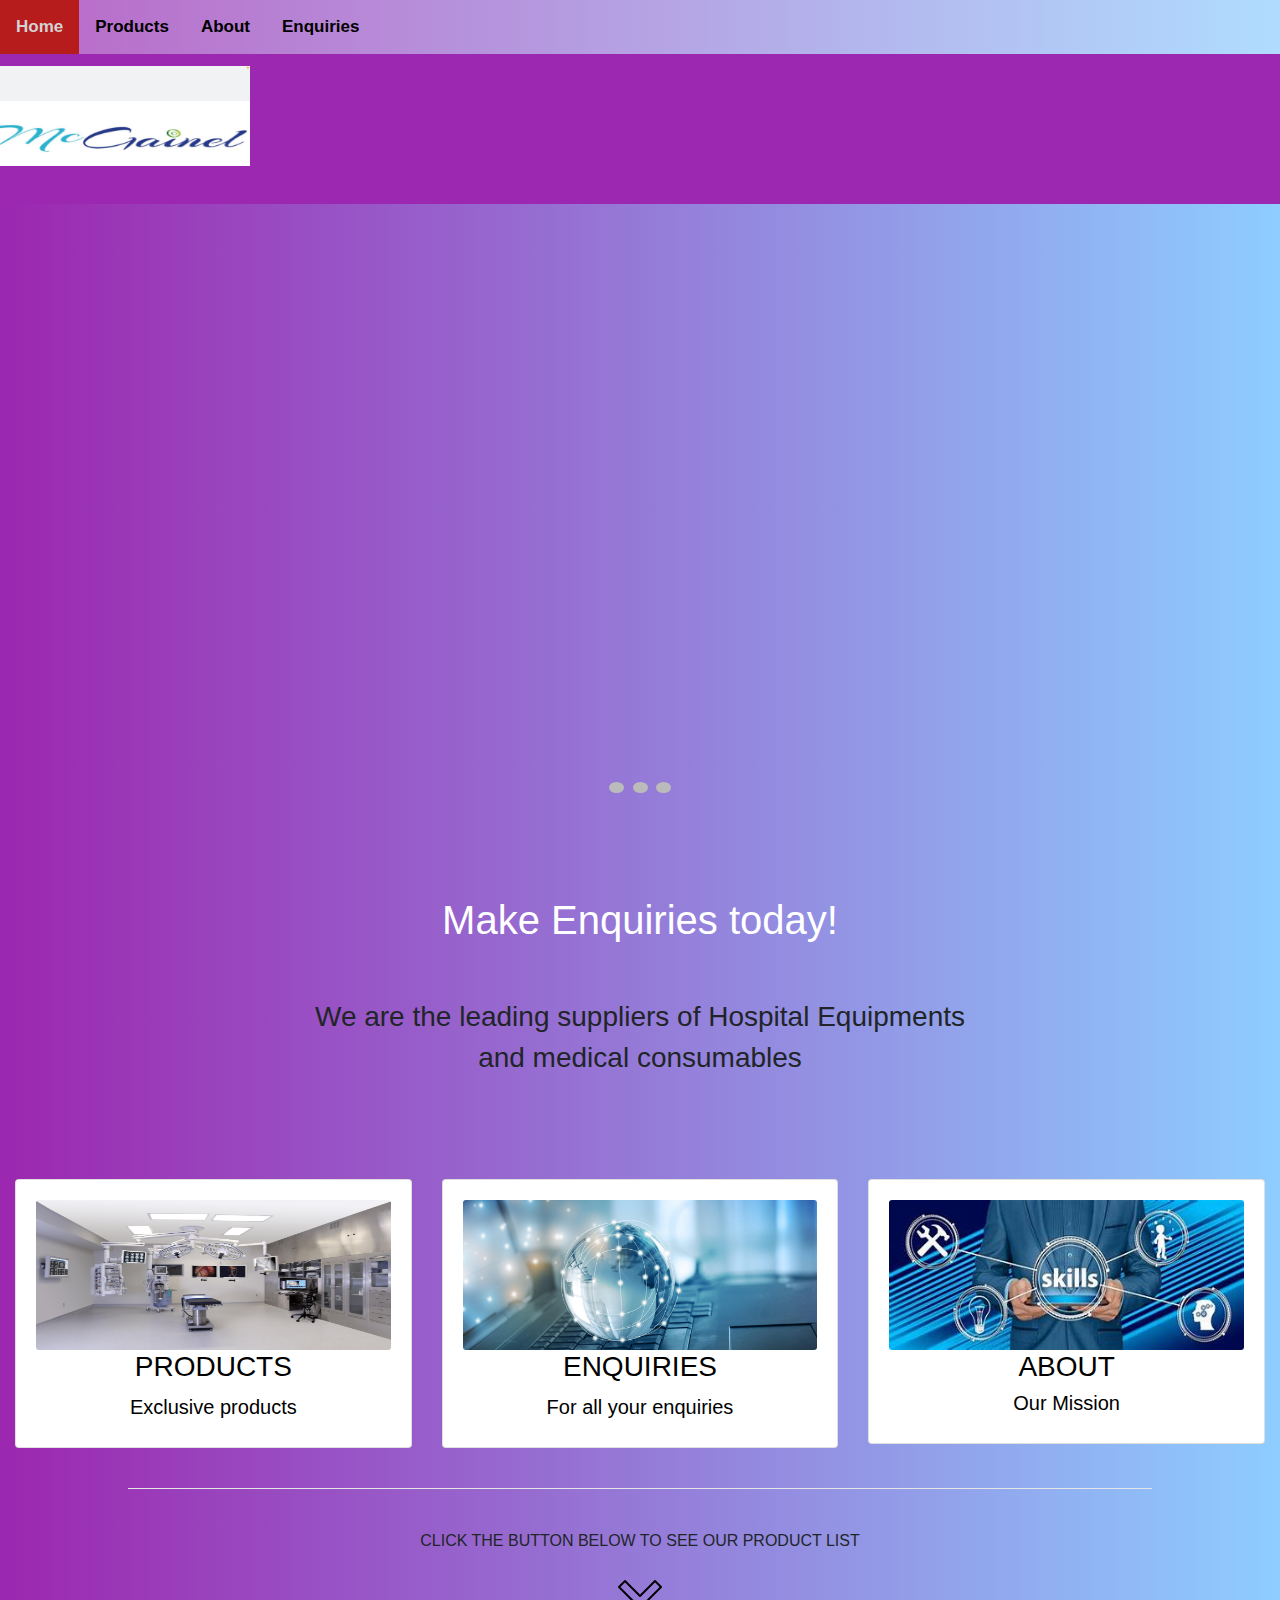
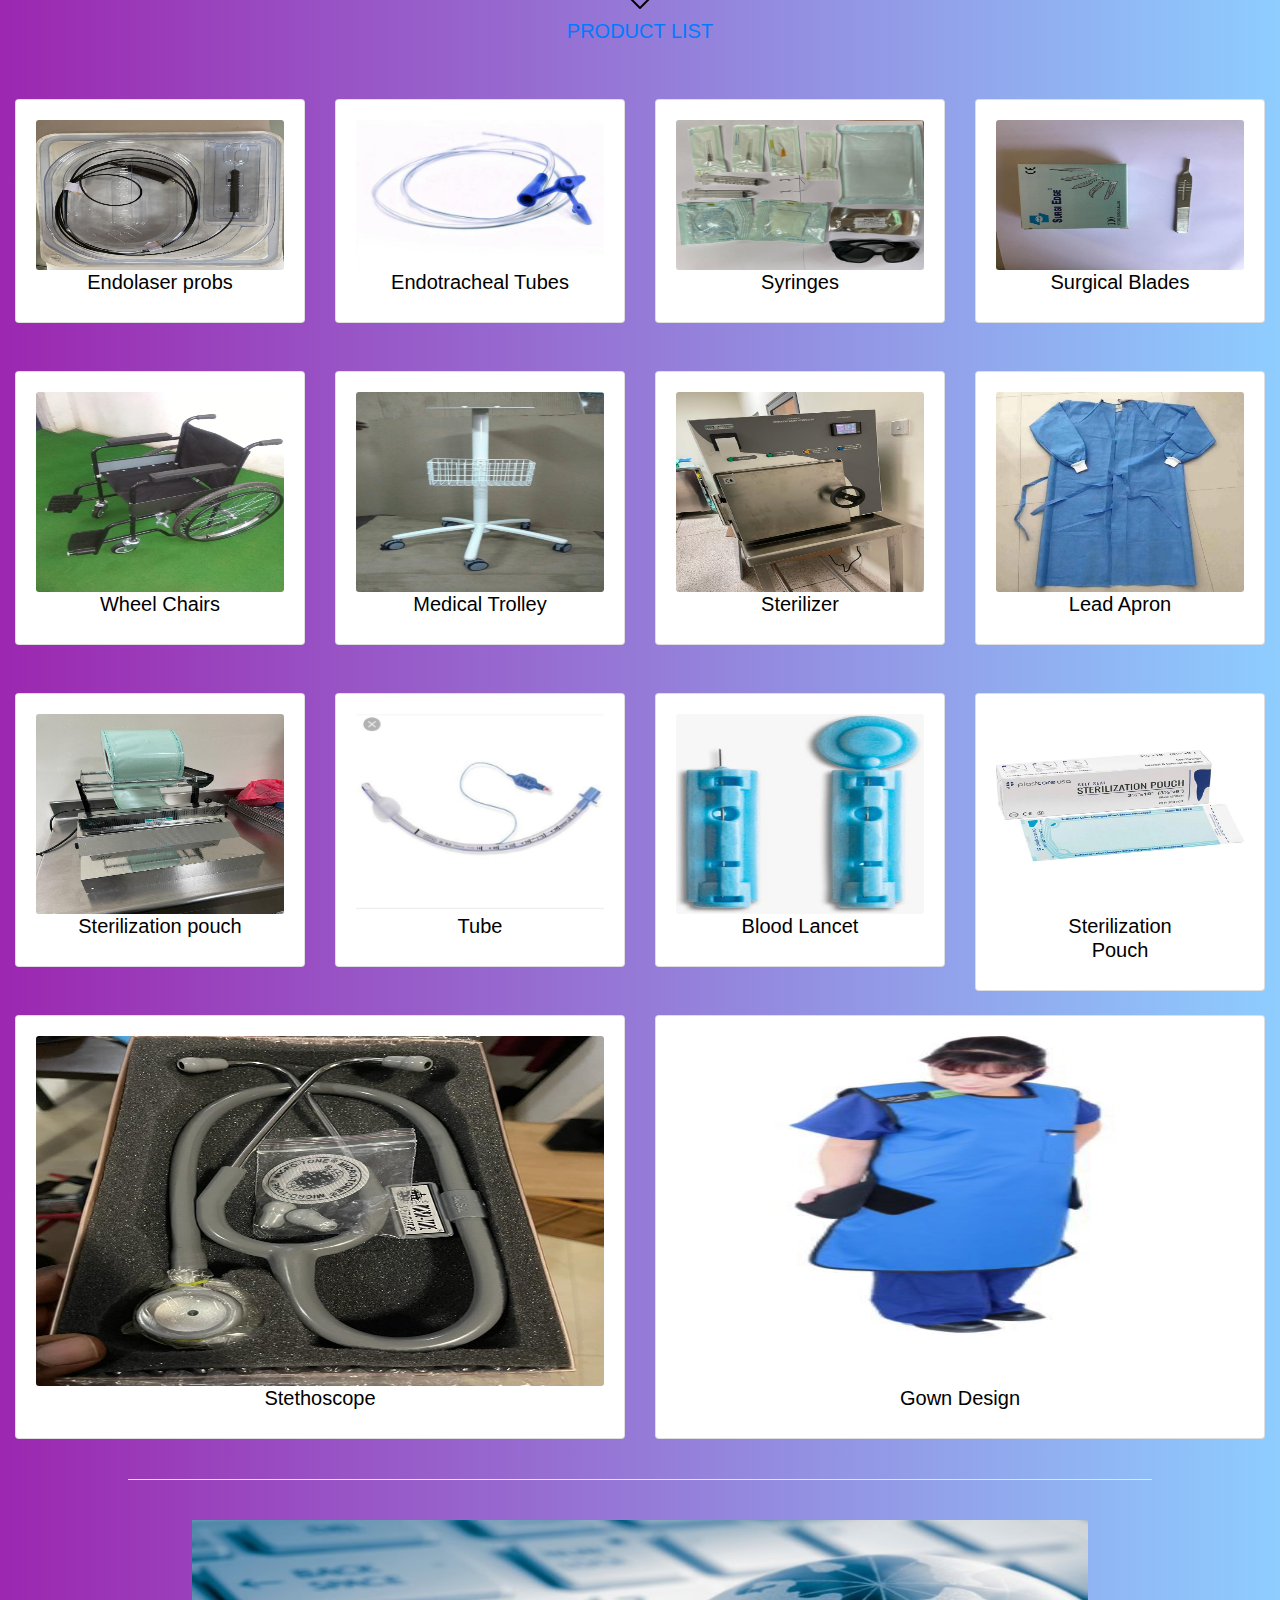
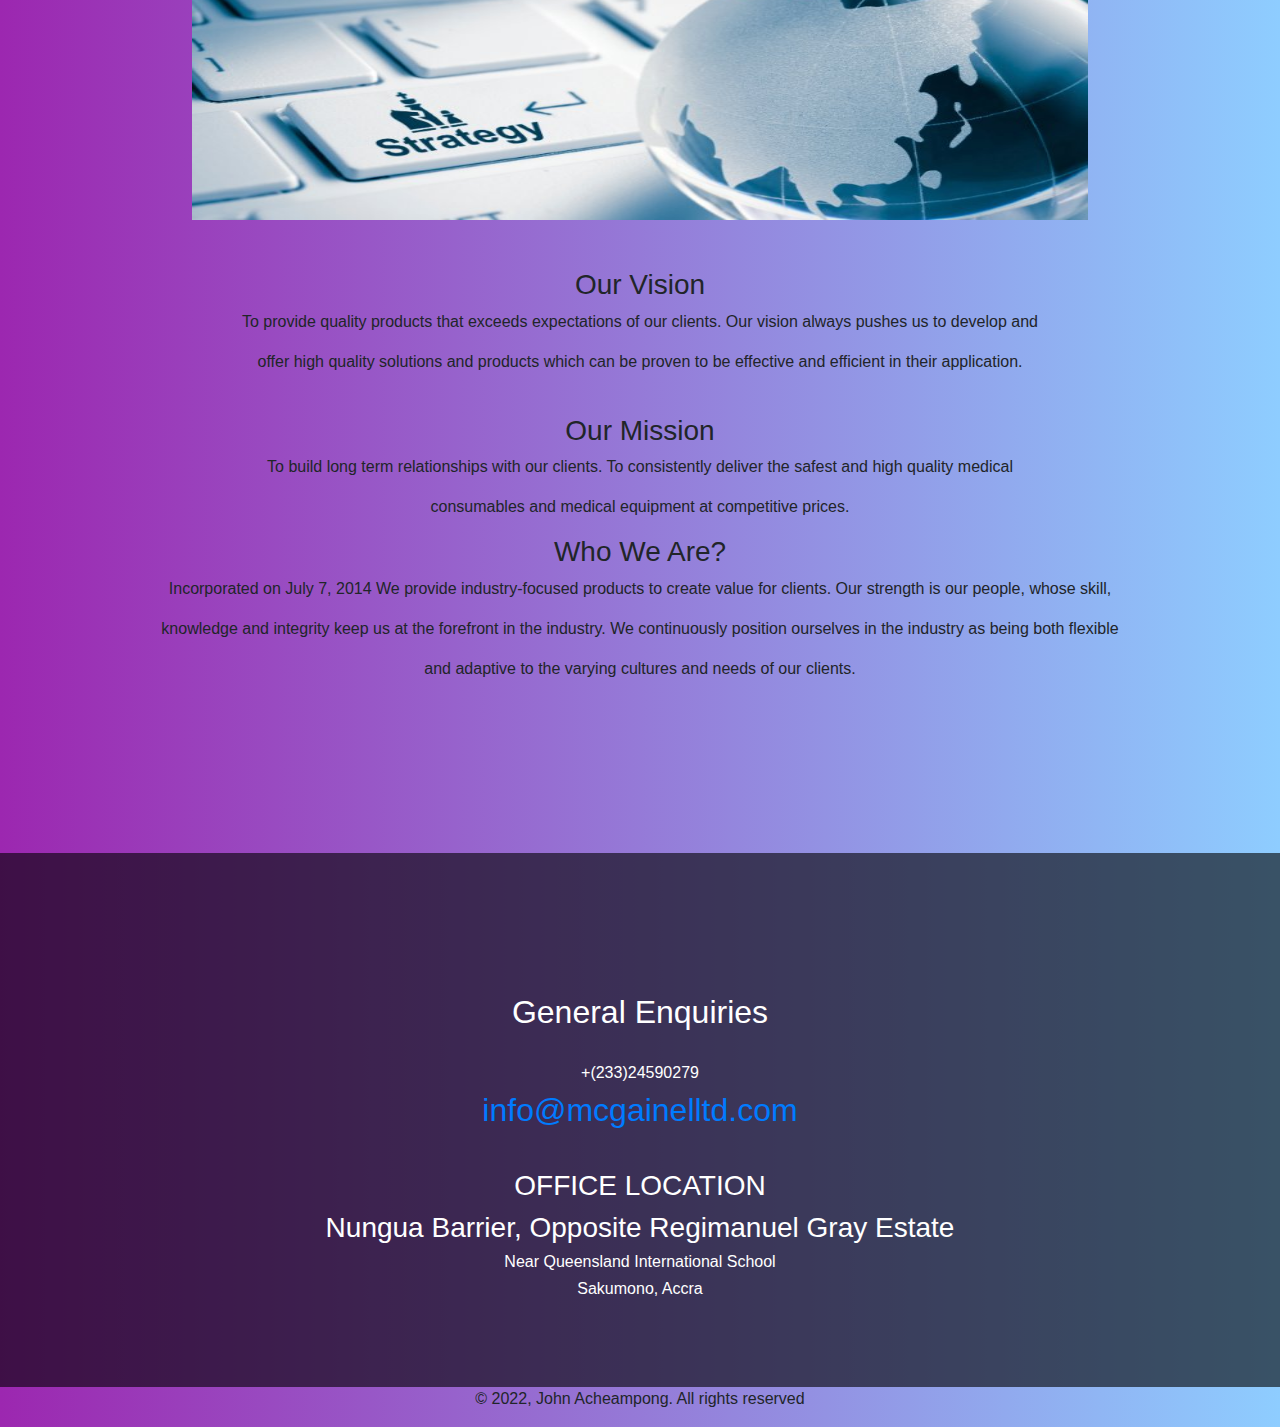
==== index.html @ a61a0d2c "Add files via upload" ====
<!DOCTYPE html>
<html lang="en">
<head>
      <!-- Required meta tags -->
      <meta charset="utf-8">
      <meta http-equi="X-UA-Compatible" content="IE=edge">
      <meta name="viewport" content="width=device-width, initial-scale=1.0,shrink-to-fit=no">
      <!-- Bootstrap CSS -->
      <scrpt src="https://kit.fontawesome.com/e48d166edc.js" crossorigin="anonymous"></scrpt>
     <link rel="stylesheet" href="https://stackpath.bootstrapcdn.com/bootstrap/4.3.1/css/bootstrap.min.css" integrity="sha384-ggOyR0iXCbMQv3Xipma34MD+dH/1fQ784/j6cY/iJTQUOhcWr7x9JvoRxT2MZw1T" crossorigin="anonymous">
    <link rel="stylesheet" href="style.css">
    <title>Home</title>
    <body class="text-centre">

      <div class="topnav">
      <a class="active" href="#">Home</a>
      <a href="#product">Products</a>

      <a href="#about">About</a>
      <a href="#enquiry">Enquiries</a>
      </div>

        <div class="header">
      <img src="images/logo.jpg" alt="company logo">
      <div class="head">
        <h2 id="heading">MCGAINEL LIMITED</h2>
        </div>
        </div>


<br><br>
        <!-- Slideshow container -->
<div class="slideshow-container">

  <!-- Full-width images with number and caption text -->
  <div class="mySlides fade">
    <div class="numbertext">1 / 3</div>
    <img src="images/octo.png" class="pic1">
    <div class="text">OPTOPOL FIELDS</div>
  </div>

  <div class="mySlides fade">
    <div class="numbertext">2 / 3</div>
    <img src="images/steth.png" class="pic2">
    <div class="text">STETHOSCOPE</div>
  </div>

  <div class="mySlides fade">
    <div class="numbertext">3 / 3</div>
    <img src="image/steril.jpg" class="pic3">
    <div class="text">STERILIZER</div>
  </div>
</div>
<br>

<!-- The dots/circles -->
<div style="text-align:center">
  <span class="dot" onclick="currentSlide(1)"></span>
  <span class="dot" onclick="currentSlide(2)"></span>
  <span class="dot" onclick="currentSlide(3)"></span>
</div>
<br>
<br>
<br>
<br>

<div class="content">
    <div class="container">

    <h1><font color="white">Make Enquiries today!</font></h1>
    <br>
    <br>
    <h3>We are the leading suppliers of Hospital Equipments</h3>
    <h3>and medical consumables</h3>

    </div>
</div>
        <br>
        <br>
         <br><br>
<div class="container-fluid">
  <div class="row">
    <div class="col-md-4"><a href="#product" class="myText">
      <section class="card">
        <div class="card-body">
          <img src="image/product.jpg" alt="picture of theatre set up"class="card-img img-fluid" style="height:150px;">
          <h3 class="card-title myText">PRODUCTS</h3>
          <h5 class="class-subtitle myText">Exclusive products</h5>
        </div>
      </section></a>
    </div>
    <div class="col-md-4"><a href="contact.html" class="myText">
      <section class="card">
        <div class="card-body">
          <img src="image/corporate.jpg" alt="picture of globe" title="VACCINE" class="card-img img-fluid" style="height:150px;">
          <h3 class="card-title">ENQUIRIES</h3>
          <h5 class="class-subtitle">For all your enquiries</h5>
        </div>
      </section></a>
    </div>
    <div class="col-md-4"><a href="#about" class="myText">
      <section class="card">
        <div class="card-body">
          <img src="image/mission.jpg" alt="a picture of a man holding a tech gudget"class="card-img img-fluid" style="height:150px;">
          <h3>ABOUT</h3>
          <h5 class="class-subtitle">Our Mission</h5>
        </div>
      </section></a>
    </div>

  </div>

</div>

<br><hr style="background-color: white; width: 80%;"><br>
<div id="product">
          <p>CLICK THE BUTTON BELOW TO SEE OUR PRODUCT LIST</P>
       <a href="list.html" style="text-decoration: none;"><img src="images/down3.png" alt="an icon pointing down">
     <h5>PRODUCT LIST</h5></a>
      <br>
      <br>
    <div class="container-fluid">
  <div class="row">
    <div class="col-sm-3"><a href="#product" class="myText">
      <section class="card">
        <div class="card-body">
          <img src="images/cautery.jpg" alt="picture of theatre set up"class="card-img img-fluid" style="height:150px;">
        <h5>Endolaser probs</h5>
        </div>
      </section></a>
    </div>

      <div class="col-sm-3"><a href="#product" class="myText">
      <section class="card">
        <div class="card-body">
          <img src="images/line.jpg" alt="picture of theatre set up"class="card-img img-fluid" style="height:150px;">
        <h5>Endotracheal Tubes</h5>
        </div>
      </section></a>
    </div>

      <div class="col-sm-3"><a href="#product" class="myText">
      <section class="card">
        <div class="card-body">
          <img src="images/surgicalneedle.jpg" alt="picture of theatre set up"class="card-img img-fluid" style="height:150px;">
        <h5>Syringes</h5>
        </div>
      </section></a>
    </div>
      <div class="col-sm-3"><a href="#product" class="myText">
      <section class="card">
        <div class="card-body">
          <img src="images/surgicalknive.jpg" alt="picture of theatre set up"class="card-img img-fluid" style="height:150px;">
        <h5>Surgical Blades</h5>
        </div>
      </section></a>
    </div>
  </div>
    </div>
        <br><br>

    <div class="container-fluid">
  <div class="row">
      <div class="col-sm-3"><a href="#product" class="myText">
      <section class="card">
        <div class="card-body">
                    <img src="images/wheelc.jpg" class="card-img img-fluid" style="height:200px;">
                    <h5>Wheel Chairs</h5>
        </div>
      </section></a>
    </div>

      <div class="col-sm-3"><a href="#product" class="myText">
      <section class="card">
        <div class="card-body">
                             <img src="images/trolley.jpg" class="card-img img-fluid" style="height:200px;">
                    <h5>Medical Trolley</h5>
        </div>
      </section></a>
    </div>
      <div class="col-sm-3"><a href="#product" class="myText">
      <section class="card">
        <div class="card-body">
                    <img src="images/sterilizer.jpg" class="card-img img-fluid" style="height:200px;">
                    <h5>Sterilizer</h5>
        </div>
      </section></a>
    </div>
            <div class="col-sm-3"><a href="#product" class="myText">
      <section class="card">
        <div class="card-body">
                    <img src="images/gown2.jpg" class="card-img img-fluid" style="height:200px;">
                    <h5>Lead Apron</h5>
        </div>
      </section></a>
    </div>
       </div>
    </div>
        <br><br>
        <div class="container-fluid">
          <div class="row">
          <div class="col-sm-3"><a href="#product" class="myText">
          <section class="card">
          <div class="card-body">
                    <img src="images/rubberbag.jpg" class="card-img img-fluid" style="height:200px;">
                    <h5>Sterilization pouch</h5>
        </div>
      </section></a>
    </div>

      <div class="col-sm-3"><a href="#product" class="myText">
      <section class="card">
        <div class="card-body">
                    <img src="images/blood tube.jpg" class="card-img img-fluid" style="height:200px;">
                    <h5>Tube</h5>
        </div>
      </section></a>
    </div>
      <div class="col-sm-3"><a href="#product" class="myText">
       <section class="card">
        <div class="card-body">
            <img src="images/needl.jpg" class="card-img img-fluid" style="height:200px;">
            <h5>Blood Lancet</h5>
        </div>
       </section></a>
      </div>
      <div class="col-sm-3"><a href="#product" class="myText">
      <section class="card">
        <div class="card-body">
            <img src="images/sterilpouch.jpg" class="card-img img-fluid" style="height:200px;">
            <h5>Sterilization <br>Pouch </h5>
        </div>
      </section></a>
    </div>
</div>
</div>
    <br>

    <div class="container-fluid">
  <div class="row">
            <div class="col-sm-6"><a href="#product" class="myText">
      <section class="card">
        <div class="card-body">
          <img src="images/stetoscope.jpg" alt="picture of theatre set up"class="card-img img-fluid" style="height:350px;">
        <h5>Stethoscope</h5>
        </div>
      </section></a>
    </div>
         <div class="col-sm-6"><a href="#product" class="myText">
      <section class="card">
        <div class="card-body">
                    <img src="images/gown1.jpg" class="card-img img-fluid" style="height:350px;">
                    <h5>Gown Design</h5>
        </div>
      </section></a>
    </div>

  </div>
    </div>
        <br><hr style="background-color:white; width: 80%;"><br>
<div id="about">
                <img src="images/comission.jpg" alt="picture globe" class="co">

<br>
<br>
<br>
<h3>Our Vision</h3>
      <p>To provide quality products that exceeds expectations of our clients. Our vision always pushes us to develop and </p>
      <p>offer high quality solutions and products which can be proven to be effective and efficient in their application.</p>
     <br> <h3>Our Mission </h3>
<p>To build long term relationships with our clients. To consistently deliver the safest and  high quality medical
        <p>consumables and medical equipment at competitive prices.<p>

      <h3>Who We Are?</h3>
      <p>Incorporated on July 7, 2014 We provide industry-focused products to create value for clients. Our strength is our people, whose skill,</p>
      <p>knowledge and integrity keep us at the forefront in the industry. We continuously position ourselves in the industry as being both flexible</p>
      <p> and adaptive to the varying cultures and needs of our clients.</p>

      </div>




      <br>
      <br>
      <br>
      <br>

      <footer id="enquiry">


<h2> General Enquiries</h2>
          <br>
            <h6> +(233)24590279</h6>
  <a href="mailto:info@mcgainelltd.com"><h2>info@mcgainelltd.com</h2></a>

            <p><a href="twitter reference"></a></p>


            <br>

            <h3>OFFICE LOCATION</h3>
      <h3>Nungua Barrier, Opposite Regimanuel Gray Estate</h3>
      <h6>Near Queensland International School</h6>
      <h6>Sakumono, Accra</h6>

      </footer>
<div class="">
  <p>&copy 2022, John Acheampong. All rights reserved</p>
</div>



<script src="myjava.js"></script>
    <!-- Optional JavaScript -->
    <!-- jQuery first, then Popper.js, then Bootstrap JS -->
    <script src="https://code.jquery.com/jquery-3.3.1.slim.min.js" integrity="sha384-q8i/X+965DzO0rT7abK41JStQIAqVgRVzpbzo5smXKp4YfRvH+8abtTE1Pi6jizo" crossorigin="anonymous"></script>
    <script src="https://cdnjs.cloudflare.com/ajax/libs/popper.js/1.14.7/umd/popper.min.js" integrity="sha384-UO2eT0CpHqdSJQ6hJty5KVphtPhzWj9WO1clHTMGa3JDZwrnQq4sF86dIHNDz0W1" crossorigin="anonymous"></script>
    <script src="https://stackpath.bootstrapcdn.com/bootstrap/4.3.1/js/bootstrap.min.js" integrity="sha384-JjSmVgyd0p3pXB1rRibZUAYoIIy6OrQ6VrjIEaFf/nJGzIxFDsf4x0xIM+B07jRM" crossorigin="anonymous"></script>

</body>

</html>
---- style.css ----
*{box-sizing: border-box;}
    .logo{
    width: 20%;
    float: left;
    }

body {font-family: Verdana, sans-serif;
      background: linear-gradient(to right, #9c27b0, #8ecdff);
      text-align: center;
      }


    h3{
        text-align: centre;
    }

  .topnav {
  overflow: hidden;
  width: 100%;
  background-color: rgba(255,255,255,0.3);
 margin-left: auto;
 margin-right: auto;
}

.topnav a {
  float: left;
  color:  black;
  font-weight: bolder;
  text-align: center;
  padding: 14px 16px;
  text-decoration: none;
  font-size: 17px;
}

.topnav a:hover {
  background-color: #aca542;;
  color: lightgray;
}
.topnav a.active{
  color: lightgray;
  background-color: #B71C1C;
}

.header{
  background-color:#9c27b0;
}
.header img{
  width: 20%;
  float: left;
}
  .head{
    width: 70%;
  height: 80%;
  float:left;
  margin-top: 0%;
  margin-left: 3%;

  }
  .head h2{
    font-family: 'beyond wonderland';
    font-style: italic;
    margin-top: 20px;
    color: white;
    left:30%;
    opacity: 0;
    animation: zoomer 4s normal forwards;
    animation-iteration-count: 2;
  }

@keyframes zoomer {
      0%{transform:scale(0.3); opacity: 0.5;}
      100%{transform:scale(1);  opacity: 1;}
    }

.active {
  background-color: #717171;
}

/* Fading animation */
.fade {
  -webkit-animation-name: fade;
  -webkit-animation-duration: 1.5s;
  animation-name: fade;
  animation-duration: 1.5s;
}

@-webkit-keyframes fade {
  from {opacity: .4}
  to {opacity: 1}
}

@keyframes fade {
  from {opacity: .4}
  to {opacity: 1}
}

.row2{
width: 100% ;
height: 720px;
margin-left: auto;
margin-right: auto;
}

.column2{
width: 40%;
height: 100%;
float: left;
margin-left: 6%;
border: solid rgba(255,255, 255, 0.3);
border-radius: 5px;
box-shadow: 2px -2px 6px gray;
margin-top: 10px;
}
.slideshow-container {
  width: 70%;
  position: relative;
  margin-left: auto;
  margin-right: auto;
}
.mySlides fade{
width: 100%;
  box-shadow: 2px -2px 6px gray;
}
.mySlides {display: none;}
.mySlides img {vertical-align: middle;}
.pic1{
width:100%;
 }
.pic2{
width:100%;
 }
 .pic3{
width:100%;
 }
.myownCSS{
  text-align: center;
  padding: 3em;
  color: white;
  background-color: red !important;
}
.myText{
text-decoration: none !important;
color: black;
}
.card:hover{
    box-shadow: -2px -2px 4px lightgray;

}
.text {
  color: gray;
  font-weight: bolder;
  font-size: 15px;
  padding: 8px 12px;
  position: absolute;
  bottom: 8px;
  width: 100%;
  text-align: center;
}

 footer{
    background: rgba(0,0,0,0.6);
    padding: 140px 0 80px;
    color: #fff;
    margin-top: 60px;
}
@media only screen and (min-width:1000px){
  .header{
    width: 100%;
    height:150px;
  }
  .header img{
    margin-top:1%;
    width: 250px;
  height: 100px;
  }
.head h2{
  font-size: 2.5em;
  font-weight: bolder;
  margin-bottom: 20%;
  text-align: center;
}
.row2{
width: 100% ;
height: 600px;
}
.column2{
  margin-left: 6%;
}
.slideshow-container {
  width: 70%;
  height: 500px;
}
.mySlides fade{
height: 500px;
}
.pic1{
height:500px;
 }
.pic2{
height:500px;
 }
 .pic3{
height:500px;
 }


 /* Number text (1/3 etc) */
 .numbertext {
   color: gray;
   font-weight: bolder;
   font-size: 12px;
   padding: 8px 12px;
   position: absolute;
   top: 0;
 }

 /* The dots/bullets/indicators */
 .dot {
   height: 15px;
   width: 15px;
   margin: 0 2px;
   background-color: #bbb;
   border-radius: 50%;
   display: inline-block;
   transition: background-color 0.6s ease;
 }
}
@media only screen and (min-width:451px) and (max-width:999px){
.header{
  width: 100%;
  height: 100px;
}
  .header img{
    margin-top: 1%;
   height: 100px;

    }
  .head h2{
    font-size: 1em;
    margin-bottom: 0px;
    top: 1%;
  }
 .text {font-size: 11px;}
 .slideshow-container {
  height: 300px;
  }
.mySlides fade{
height: 300px;
}
.pic1{
height:300px;
 }
.pic2{
height:300px;
 }
 .pic3{
height:300px;
 }
}

.myText{
text-decoration: none !important;
color: black;
}
.card:hover{
    box-shadow: -2px -2px 4px lightgray;

}

.text {
  color: gray;
  font-weight: bolder;
  font-size: 11px;
  padding: 4px 6px;
  position: absolute;
  bottom: 8px;
  width: 100%;
  text-align: center;
}
.co{
width: 70%;
height: 300px;
margin-left: auto;
margin-right: auto;
}

/* Number text (1/3 etc) */
.numbertext {
  color: gray;
  font-weight: bolder;
  font-size: 12px;
  padding: 8px 12px;
  position: absolute;
  top: 0;
}

/* The dots/bullets/indicators */
.dot {
  height: 11px;
  width: 15px;
  margin: 0 2px;
  background-color: #bbb;
  border-radius: 50%;
  display: inline-block;
  transition: background-color 0.6s ease;
}

}

@media only screen and (max-width:450px){
.header{
  width: 100%;
  height: 100px;
}
  .header img{
  margin-top: 1%;
   height: 70px;

    }
  .head h2{
    font-size: 1em;
    margin-bottom: 0px;
    top: 1%;
  }
 .text {font-size: 11px;}
 .slideshow-container {
  height: 300px;
  }
.mySlides fade{
height: 300px;
}
.pic1{
height:300px;
 }
.pic2{
height:300px;
 }
 .pic3{
height:300px;
 }
}

.myText{
text-decoration: none !important;
color: black;
}
.card:hover{
    box-shadow: -2px -2px 4px lightgray;

}

.text {
  color: gray;
  font-weight: bolder;
  font-size: 11px;
  padding: 4px 6px;
  position: absolute;
  bottom: 8px;
  width: 100%;
  text-align: center;
}
.co{
width: 70%;
height: 300px;
margin-left: auto;
margin-right: auto;
}

/* Number text (1/3 etc) */
.numbertext {
  color: gray;
  font-weight: bolder;
  font-size: 12px;
  padding: 8px 12px;
  position: absolute;
  top: 0;
}

/* The dots/bullets/indicators */
.dot {
  height: 11px;
  width: 15px;
  margin: 0 2px;
  background-color: #bbb;
  border-radius: 50%;
  display: inline-block;
  transition: background-color 0.6s ease;
}

}
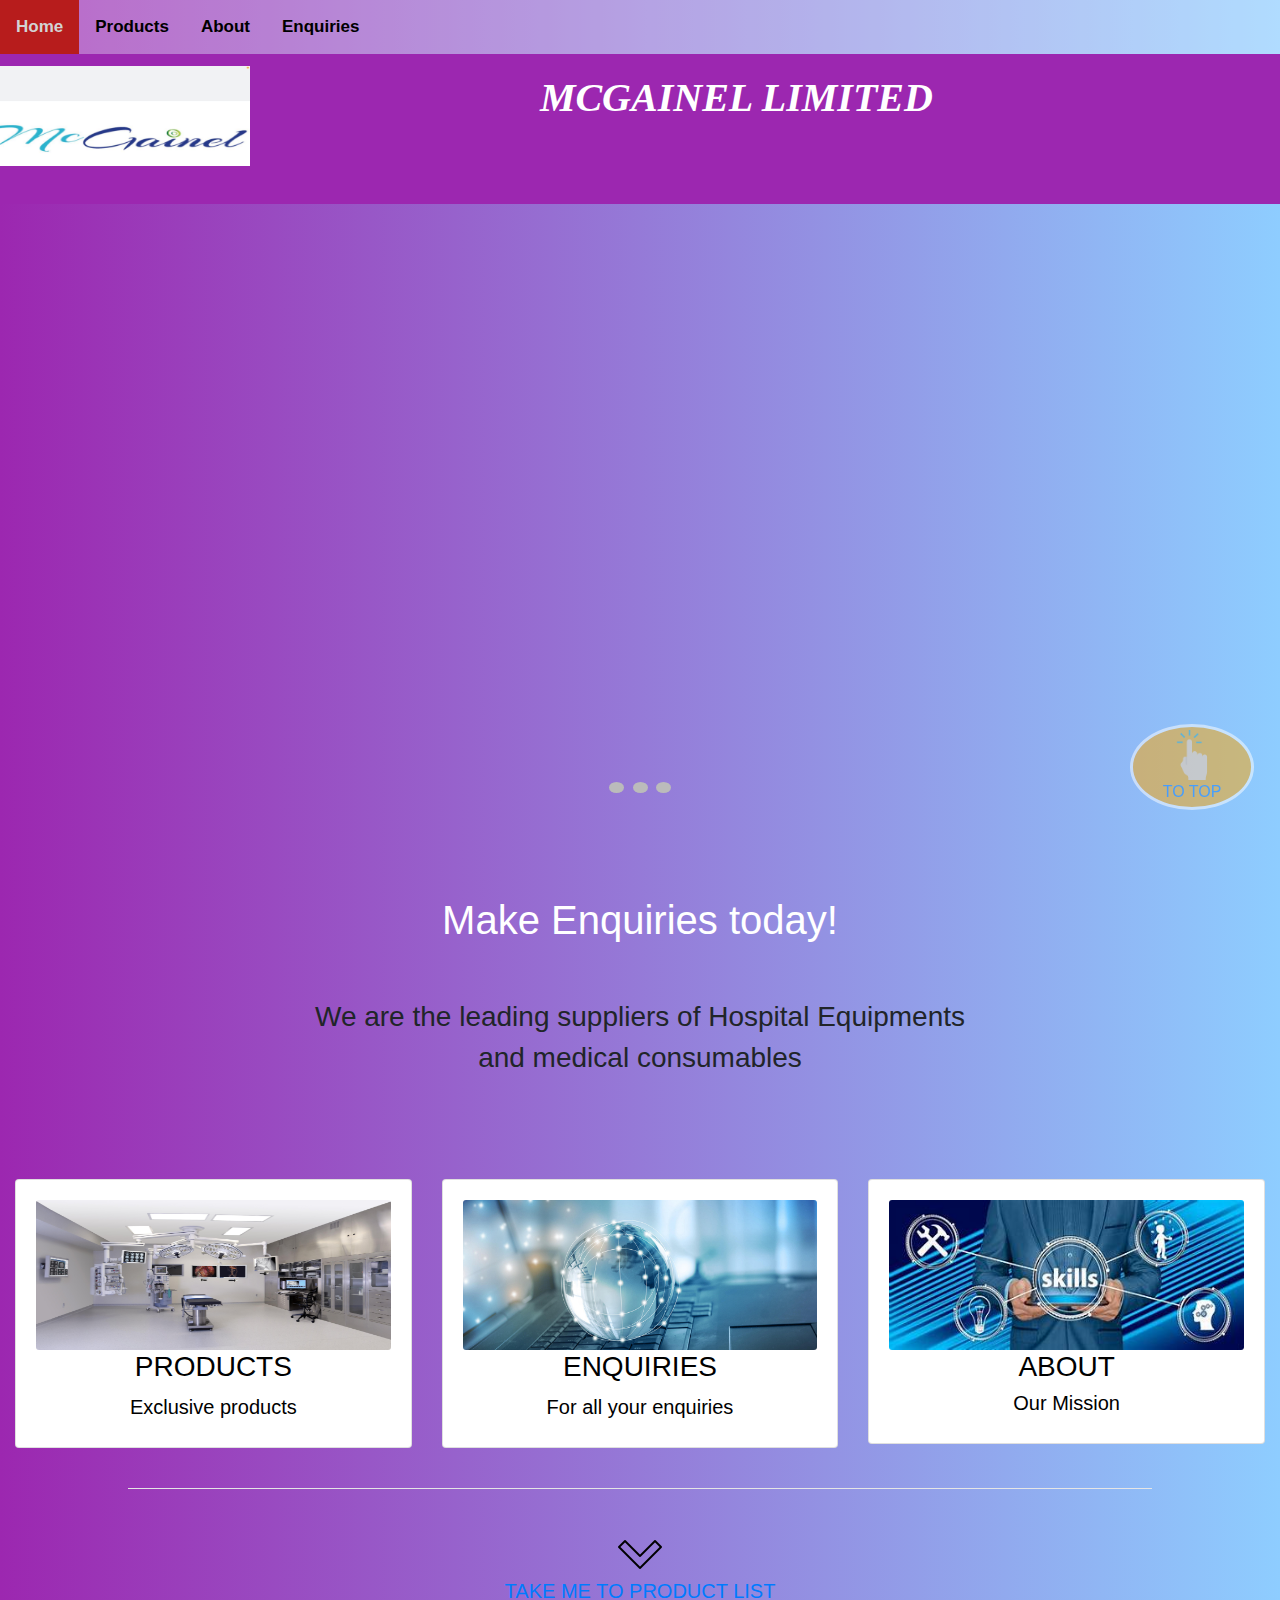
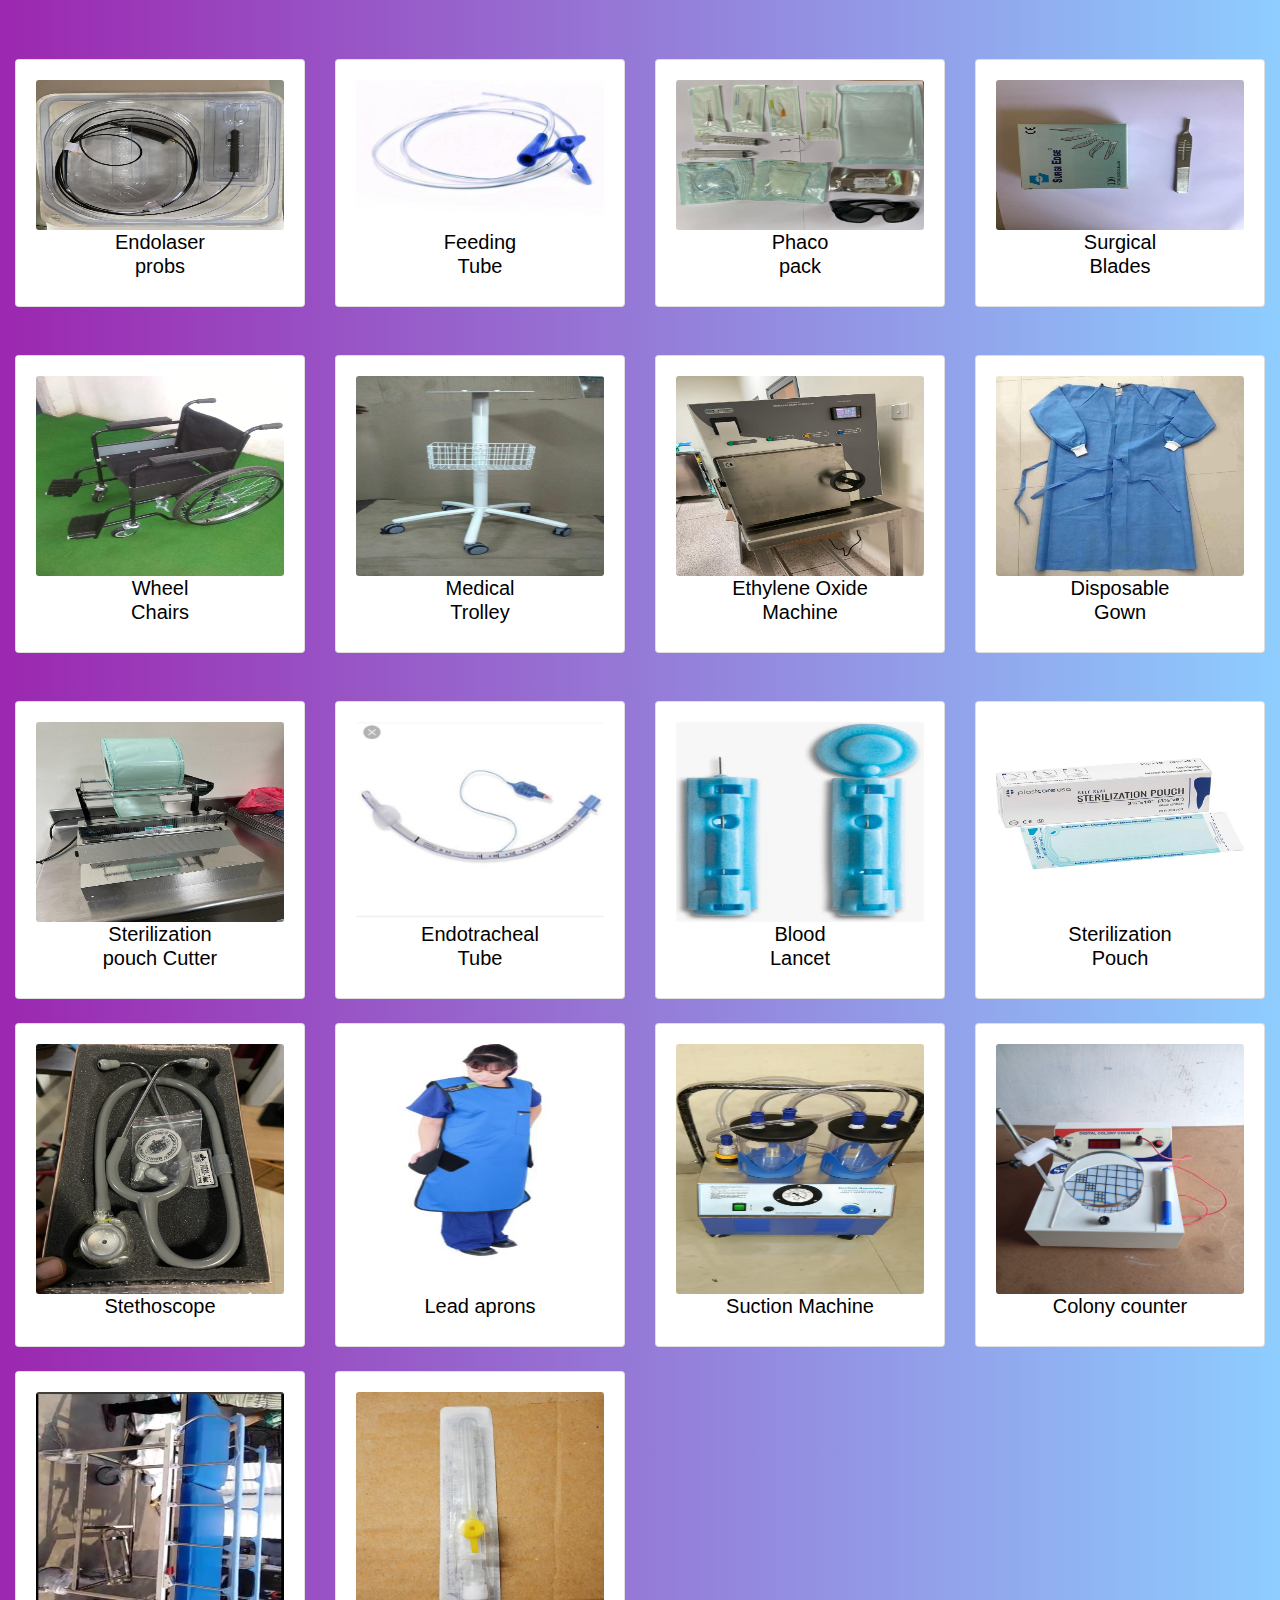
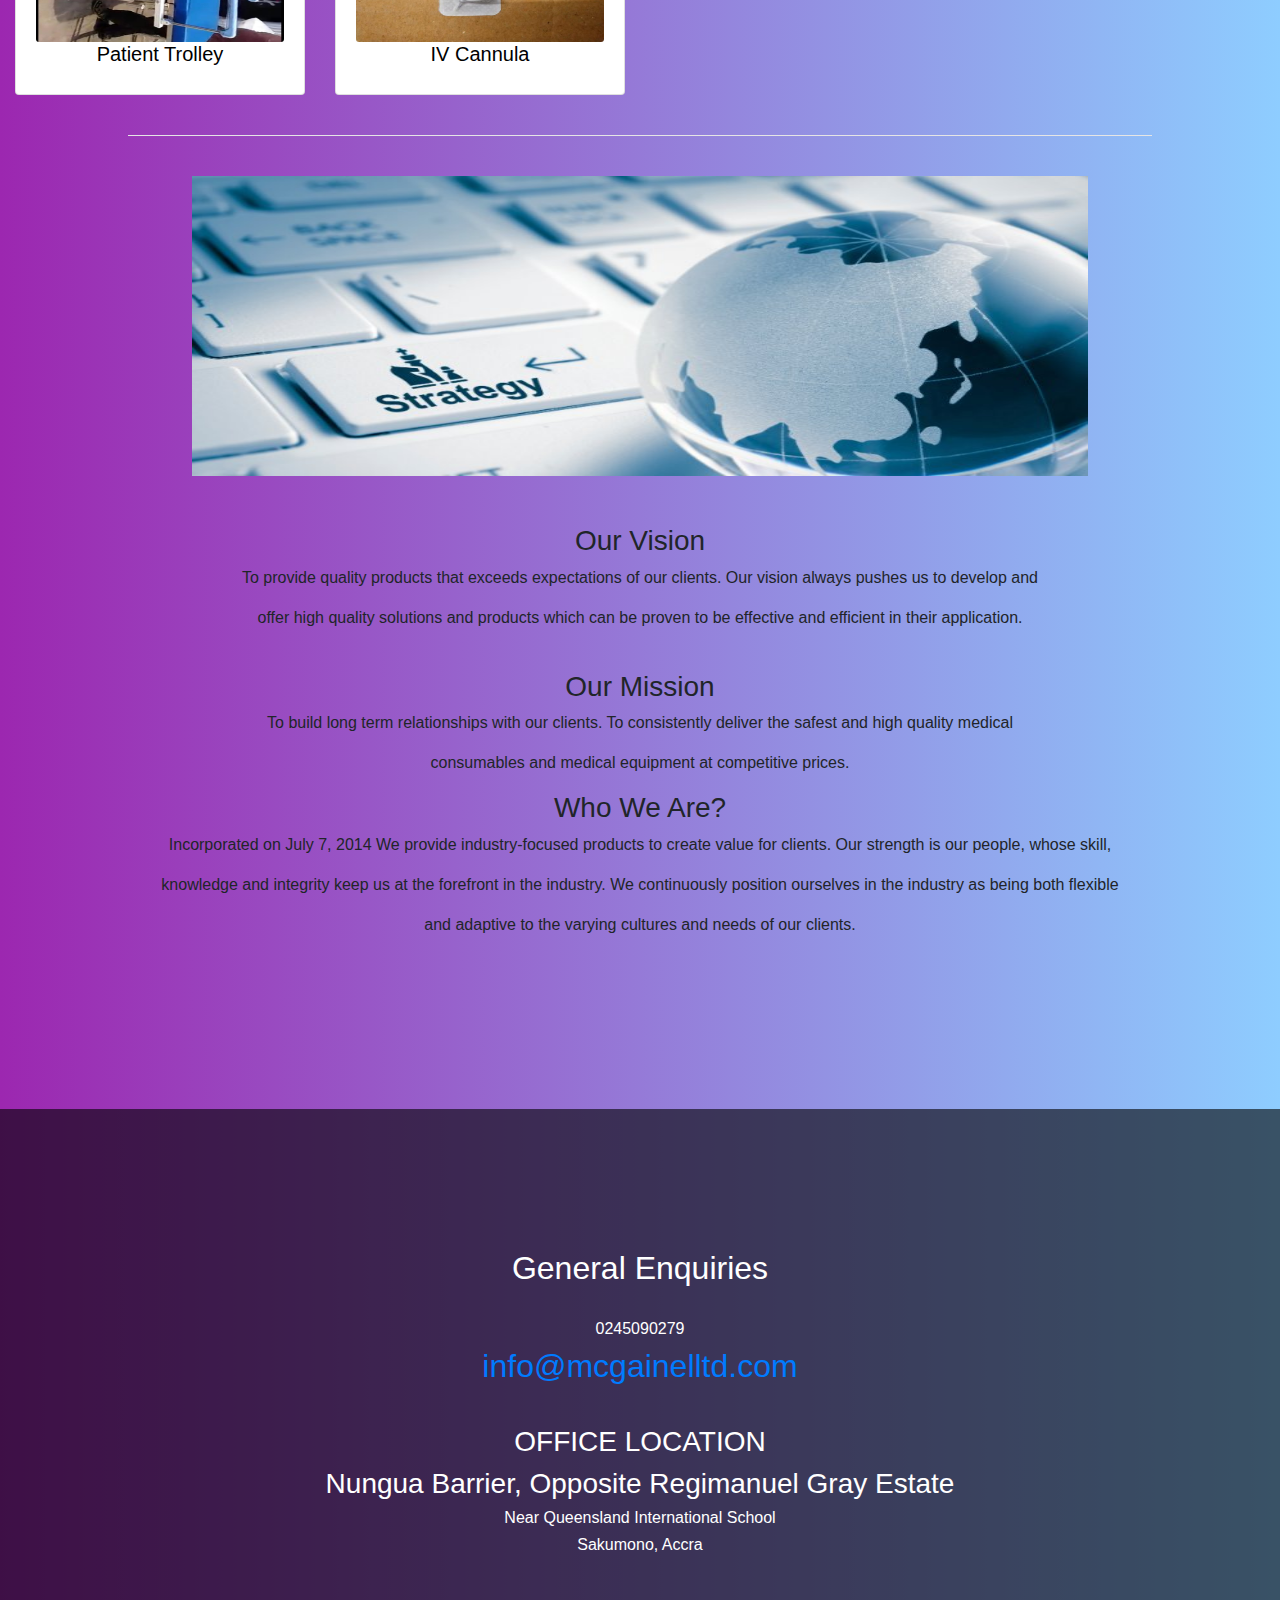
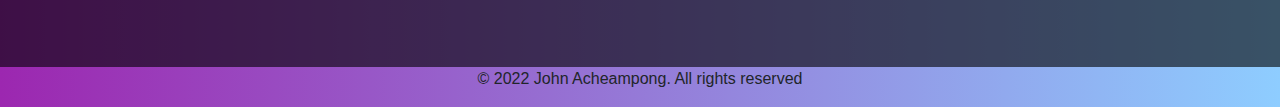
==== commit 610f3911: "Add files via upload" ====
--- a/index.html
+++ b/index.html
@@ -89,7 +89,7 @@
         </div>
       </section></a>
     </div>
-    <div class="col-md-4"><a href="contact.html" class="myText">
+    <div class="col-md-4"><a href="#enquiry" class="myText">
       <section class="card">
         <div class="card-body">
           <img src="image/corporate.jpg" alt="picture of globe" title="VACCINE" class="card-img img-fluid" style="height:150px;">
@@ -114,44 +114,43 @@
 
 <br><hr style="background-color: white; width: 80%;"><br>
 <div id="product">
-          <p>CLICK THE BUTTON BELOW TO SEE OUR PRODUCT LIST</P>
        <a href="list.html" style="text-decoration: none;"><img src="images/down3.png" alt="an icon pointing down">
-     <h5>PRODUCT LIST</h5></a>
+     <h5 class="takeMe">TAKE ME TO PRODUCT LIST</h5></a>
       <br>
       <br>
     <div class="container-fluid">
   <div class="row">
-    <div class="col-sm-3"><a href="#product" class="myText">
+    <div class="col-md-3"><a href="#product" class="myText">
       <section class="card">
         <div class="card-body">
           <img src="images/cautery.jpg" alt="picture of theatre set up"class="card-img img-fluid" style="height:150px;">
-        <h5>Endolaser probs</h5>
-        </div>
-      </section></a>
-    </div>
-
-      <div class="col-sm-3"><a href="#product" class="myText">
+        <h5>Endolaser<br> probs</h5>
+        </div>
+      </section></a>
+    </div>
+
+      <div class="col-md-3"><a href="#product" class="myText">
       <section class="card">
         <div class="card-body">
           <img src="images/line.jpg" alt="picture of theatre set up"class="card-img img-fluid" style="height:150px;">
-        <h5>Endotracheal Tubes</h5>
-        </div>
-      </section></a>
-    </div>
-
-      <div class="col-sm-3"><a href="#product" class="myText">
+        <h5>Feeding <br>Tube</h5>
+        </div>
+      </section></a>
+    </div>
+
+      <div class="col-md-3"><a href="#product" class="myText">
       <section class="card">
         <div class="card-body">
           <img src="images/surgicalneedle.jpg" alt="picture of theatre set up"class="card-img img-fluid" style="height:150px;">
-        <h5>Syringes</h5>
-        </div>
-      </section></a>
-    </div>
-      <div class="col-sm-3"><a href="#product" class="myText">
+        <h5>Phaco<br> pack</h5>
+        </div>
+      </section></a>
+    </div>
+      <div class="col-md-3"><a href="#product" class="myText">
       <section class="card">
         <div class="card-body">
           <img src="images/surgicalknive.jpg" alt="picture of theatre set up"class="card-img img-fluid" style="height:150px;">
-        <h5>Surgical Blades</h5>
+        <h5>Surgical <br>Blades</h5>
         </div>
       </section></a>
     </div>
@@ -161,36 +160,36 @@
 
     <div class="container-fluid">
   <div class="row">
-      <div class="col-sm-3"><a href="#product" class="myText">
+      <div class="col-md-3"><a href="#product" class="myText">
       <section class="card">
         <div class="card-body">
                     <img src="images/wheelc.jpg" class="card-img img-fluid" style="height:200px;">
-                    <h5>Wheel Chairs</h5>
-        </div>
-      </section></a>
-    </div>
-
-      <div class="col-sm-3"><a href="#product" class="myText">
+                    <h5>Wheel<br> Chairs</h5>
+        </div>
+      </section></a>
+    </div>
+
+      <div class="col-md-3"><a href="#product" class="myText">
       <section class="card">
         <div class="card-body">
                              <img src="images/trolley.jpg" class="card-img img-fluid" style="height:200px;">
-                    <h5>Medical Trolley</h5>
-        </div>
-      </section></a>
-    </div>
-      <div class="col-sm-3"><a href="#product" class="myText">
+                    <h5>Medical <br>Trolley</h5>
+        </div>
+      </section></a>
+    </div>
+      <div class="col-md-3"><a href="#product" class="myText">
       <section class="card">
         <div class="card-body">
                     <img src="images/sterilizer.jpg" class="card-img img-fluid" style="height:200px;">
-                    <h5>Sterilizer</h5>
-        </div>
-      </section></a>
-    </div>
-            <div class="col-sm-3"><a href="#product" class="myText">
+                    <h5>Ethylene Oxide<br> Machine</h5>
+        </div>
+      </section></a>
+    </div>
+            <div class="col-md-3"><a href="#product" class="myText">
       <section class="card">
         <div class="card-body">
                     <img src="images/gown2.jpg" class="card-img img-fluid" style="height:200px;">
-                    <h5>Lead Apron</h5>
+                    <h5>Disposable <br>Gown</h5>
         </div>
       </section></a>
     </div>
@@ -199,32 +198,32 @@
         <br><br>
         <div class="container-fluid">
           <div class="row">
-          <div class="col-sm-3"><a href="#product" class="myText">
+          <div class="col-md-3"><a href="#product" class="myText">
           <section class="card">
           <div class="card-body">
                     <img src="images/rubberbag.jpg" class="card-img img-fluid" style="height:200px;">
-                    <h5>Sterilization pouch</h5>
-        </div>
-      </section></a>
-    </div>
-
-      <div class="col-sm-3"><a href="#product" class="myText">
+                    <h5>Sterilization <br>pouch Cutter</h5>
+        </div>
+      </section></a>
+    </div>
+
+      <div class="col-md-3"><a href="#product" class="myText">
       <section class="card">
         <div class="card-body">
                     <img src="images/blood tube.jpg" class="card-img img-fluid" style="height:200px;">
-                    <h5>Tube</h5>
-        </div>
-      </section></a>
-    </div>
-      <div class="col-sm-3"><a href="#product" class="myText">
+                    <h5>Endotracheal<br> Tube</h5>
+        </div>
+      </section></a>
+    </div>
+      <div class="col-md-3"><a href="#product" class="myText">
        <section class="card">
         <div class="card-body">
             <img src="images/needl.jpg" class="card-img img-fluid" style="height:200px;">
-            <h5>Blood Lancet</h5>
+            <h5>Blood <br>Lancet</h5>
         </div>
        </section></a>
       </div>
-      <div class="col-sm-3"><a href="#product" class="myText">
+      <div class="col-md-3"><a href="#product" class="myText">
       <section class="card">
         <div class="card-body">
             <img src="images/sterilpouch.jpg" class="card-img img-fluid" style="height:200px;">
@@ -238,25 +237,62 @@
 
     <div class="container-fluid">
   <div class="row">
-            <div class="col-sm-6"><a href="#product" class="myText">
-      <section class="card">
-        <div class="card-body">
-          <img src="images/stetoscope.jpg" alt="picture of theatre set up"class="card-img img-fluid" style="height:350px;">
+            <div class="col-md-3"><a href="#product" class="myText">
+      <section class="card">
+        <div class="card-body">
+          <img src="images/stetoscope.jpg" alt="picture of theatre set up"class="card-img img-fluid" style="height:250px;">
         <h5>Stethoscope</h5>
         </div>
       </section></a>
     </div>
-         <div class="col-sm-6"><a href="#product" class="myText">
-      <section class="card">
-        <div class="card-body">
-                    <img src="images/gown1.jpg" class="card-img img-fluid" style="height:350px;">
-                    <h5>Gown Design</h5>
-        </div>
-      </section></a>
-    </div>
-
-  </div>
-    </div>
+         <div class="col-md-3"><a href="#product" class="myText">
+      <section class="card">
+        <div class="card-body">
+                    <img src="images/gown1.jpg" class="card-img img-fluid" style="height:250px;">
+                    <h5>Lead aprons</h5>
+        </div>
+      </section></a>
+    </div>
+    <div class="col-md-3"><a href="#product" class="myText">
+ <section class="card">
+   <div class="card-body">
+               <img src="images/suc.jpg" class="card-img img-fluid" style="height:250px;">
+               <h5>Suction Machine</h5>
+   </div>
+ </section></a>
+</div>
+<div class="col-md-3"><a href="#product" class="myText">
+<section class="card">
+<div class="card-body">
+           <img src="images/colony.jpg" class="card-img img-fluid" style="height:250px;">
+           <h5>Colony counter</h5>
+</div>
+</section></a>
+</div>
+
+  </div>
+    </div>
+    <br>
+    <div class="container-fluid">
+  <div class="row">
+            <div class="col-md-3"><a href="#product" class="myText">
+      <section class="card">
+        <div class="card-body">
+          <img src="images/tro.jpg" alt="picture of theatre set up"class="card-img img-fluid" style="height:250px;">
+        <h5>Patient Trolley</h5>
+        </div>
+      </section></a>
+    </div>
+    <div class="col-md-3"><a href="#product" class="myText">
+<section class="card">
+<div class="card-body">
+  <img src="images/canul.jpg" alt="picture of theatre set up"class="card-img img-fluid" style="height:250px;">
+<h5>IV Cannula</h5>
+</div>
+</section></a>
+</div>
+  </div>
+</div>
         <br><hr style="background-color:white; width: 80%;"><br>
 <div id="about">
                 <img src="images/comission.jpg" alt="picture globe" class="co">
@@ -291,8 +327,8 @@
 
 <h2> General Enquiries</h2>
           <br>
-            <h6> +(233)24590279</h6>
-  <a href="mailto:info@mcgainelltd.com"><h2>info@mcgainelltd.com</h2></a>
+            <h6> 0245090279</h6>
+  <a href="mailto:info@mcgainelltd.com" style="text-decoration:none;"><h2>info@mcgainelltd.com</h2></a>
 
             <p><a href="twitter reference"></a></p>
 
@@ -303,10 +339,14 @@
       <h3>Nungua Barrier, Opposite Regimanuel Gray Estate</h3>
       <h6>Near Queensland International School</h6>
       <h6>Sakumono, Accra</h6>
-
+      <br>
+      <div class="toTop">
+      <img src="image/tap.png" style="width:50px; height:50px;" alt=""><br>
+      <a href="#">TO TOP</a>
+     </div>
       </footer>
 <div class="">
-  <p>&copy 2022, John Acheampong. All rights reserved</p>
+  <p>&copy 2022 John Acheampong. All rights reserved</p>
 </div>
 
 
--- a/style.css
+++ b/style.css
@@ -9,7 +9,6 @@
       background: linear-gradient(to right, #9c27b0, #8ecdff);
       text-align: center;
       }
-
 
     h3{
         text-align: centre;
@@ -57,13 +56,13 @@
   margin-left: 3%;
 
   }
+
   .head h2{
     font-family: 'beyond wonderland';
     font-style: italic;
     margin-top: 20px;
     color: white;
     left:30%;
-    opacity: 0;
     animation: zoomer 4s normal forwards;
     animation-iteration-count: 2;
   }
@@ -174,6 +173,22 @@
     width: 250px;
   height: 100px;
   }
+  .toTop{
+    display: inline-block;
+    margin-top: 50px;
+    background-color: orange;
+    border: solid white;
+    padding:3px 10px;
+    position: fixed;
+    bottom:10%;
+    right:2%;
+    border-radius: 50%;
+    opacity: 0.5;
+  }
+.toTop a{
+  padding: 20px 20px;
+  text-decoration: none;
+  }
 .head h2{
   font-size: 2.5em;
   font-weight: bolder;
@@ -231,6 +246,15 @@
   width: 100%;
   height: 100px;
 }
+.toTop{
+  display: none;
+}
+.toTop a{
+  display: none;
+}
+.toTop img{
+  display: none;
+}
   .header img{
     margin-top: 1%;
    height: 100px;
@@ -313,6 +337,15 @@
   width: 100%;
   height: 100px;
 }
+.toTop{
+  display: none;
+}
+.toTop a{
+  display: none;
+}
+.toTop img{
+  display: none;
+}
   .header img{
   margin-top: 1%;
    height: 70px;
